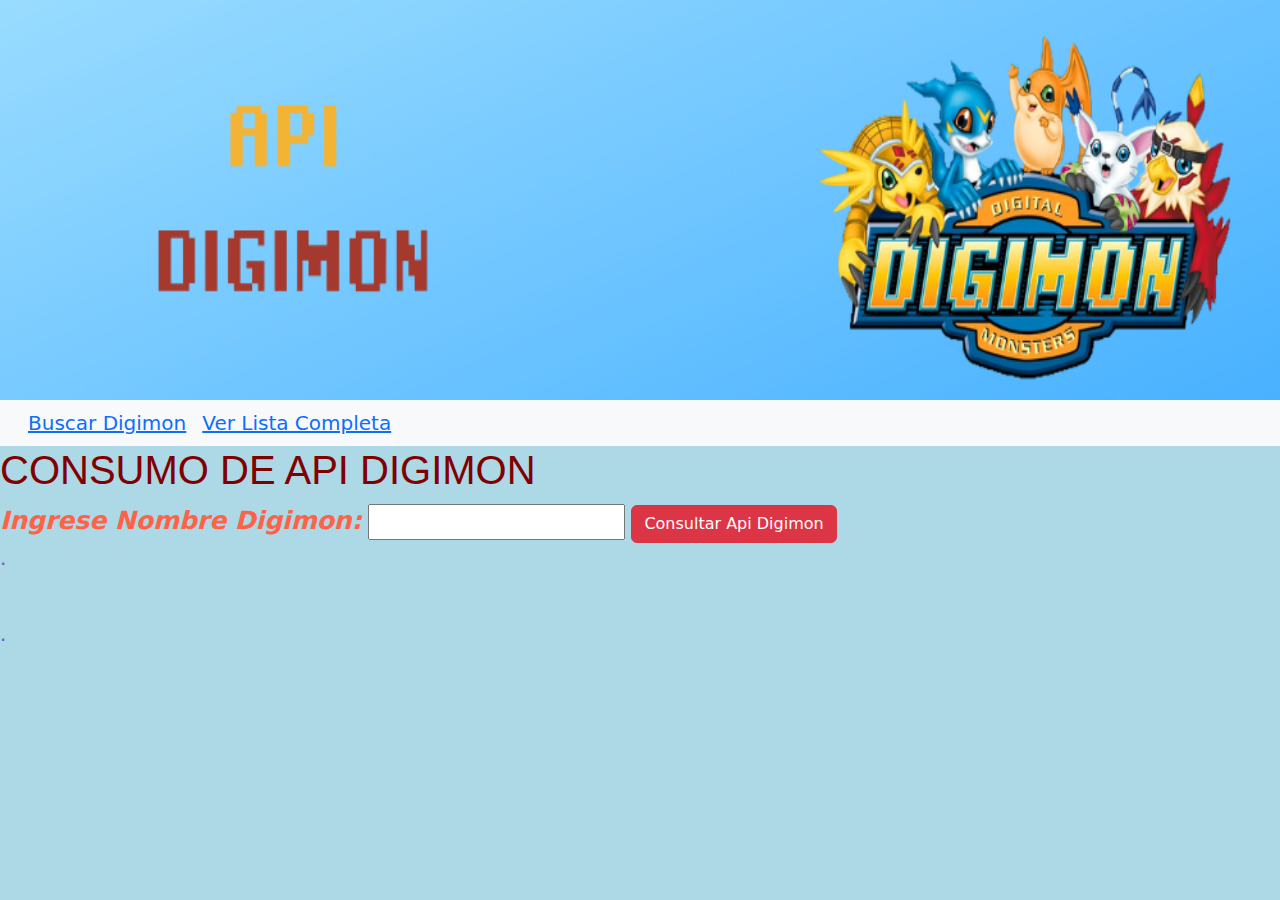
==== index.html @ 5d03bebc "priner commit" ====
<!DOCTYPE html>
<html lang="en">
<head>
    <meta charset="UTF-8">
    <meta http-equiv="X-UA-Compatible" content="IE=edge">
    <meta name="viewport" content="width=device-width, initial-scale=1.0">
    <title>Document</title>
    <link href="assets/css/styles.css" rel="stylesheet">
    <link rel="stylesheet" href="	https://cdn.jsdelivr.net/npm/bootstrap@5.3.0-alpha3/dist/css/bootstrap.min.css">
</head>
<body>

    <header>
        <img src="/assets/img/Agregar un título.png" alt="digimon" width="100%" height="400" >
    </header>
    <!--Navbar-->
    <nav class="navbar navbar-expand-lg bg-body-tertiary">
        <div class="container-fluid">
          <a class="navbar-brand" href="#"></a>
          <button class="navbar-toggler" type="button" data-bs-toggle="collapse" data-bs-target="#navbarNav" aria-controls="navbarNav" aria-expanded="false" aria-label="Toggle navigation">
            <span class="navbar-toggler-icon"></span>
          </button>
          <div class="collapse navbar-collapse" id="navbarNav">
            <ul class="navbar-nav">
                <li id="item"><a href="index.html"> Buscar Digimon </a></li>
                <a class="nav-link active" aria-current="page" href="#"></a>
              </li>
              <li id="item" ><a href="listaCompleta.html"> Ver Lista Completa </a></li>
                <a class="nav-link" href="#"></a>
              </li>
              <li class="nav-item">
                <a class="nav-link" href="#"></a>
              </li>
              <li class="nav-item">
                <a class="nav-link disabled"></a>
              </li>
            </ul>
          </div>
        </div>
      </nav>
<!--Fin Mavbar-->
   
   
    

    <h1>CONSUMO DE API DIGIMON</h1>

    <form action="" method="GET">
        <label for="nombreProporcionado">Ingrese Nombre Digimon:</label>
        <input type="text" value="" id="nombreProporcionado">
        <!--<input type="button" value="Consultar Api Digimon" onclick="consultarDigimon()">-->
        <button type="button" class="btn btn-danger" value="Consultar Api Digimon" onclick="consultarDigimon()" >Consultar Api Digimon</button>
    </form>
   
    <p id="nombreDigimon" class="textoDigimon">.</p>
    <img id="imagenDigimon" src="" alt="">
    <p id="nivelDigimon" class="textoDigimon">.</p>

    <!--
    <button onclick="consultarDigimon()">Consultar Api Digimon</button>
    -->

    <link rel="stylesheet" href="/assets/css/styles.css">
    <script src="assets/js/scripts.js"></script>
</body>
</html>
---- assets/css/styles.css ----
body{
    background-color: lightblue;
    color: white;
    font-size: 20px;

}

h1{
    color: rgb(128,0,0);
    font-family:'Franklin Gothic Medium', 'Arial Narrow', Arial, sans-serif
}
label{
    color: tomato;
    font-size: 25px;
    font-weight: bold;
    font-style: oblique;
}

#nombreDigimon{
color: slateblue;
}

#nivelDigimon{
    color: slateblue;
}

.nav-link{
    color: brown;
    font-size: 30px;
    font-weight: bold;

}
.boton{
    color:black;
    font-weight: bold;
    background-color: darkorange;
    border-radius: 15px;
}
---- assets/css/styles.css ----
body{
    background-color: lightblue;
    color: white;
    font-size: 20px;

}

h1{
    color: rgb(128,0,0);
    font-family:'Franklin Gothic Medium', 'Arial Narrow', Arial, sans-serif
}
label{
    color: tomato;
    font-size: 25px;
    font-weight: bold;
    font-style: oblique;
}

#nombreDigimon{
color: slateblue;
}

#nivelDigimon{
    color: slateblue;
}

.nav-link{
    color: brown;
    font-size: 30px;
    font-weight: bold;

}
.boton{
    color:black;
    font-weight: bold;
    background-color: darkorange;
    border-radius: 15px;
}
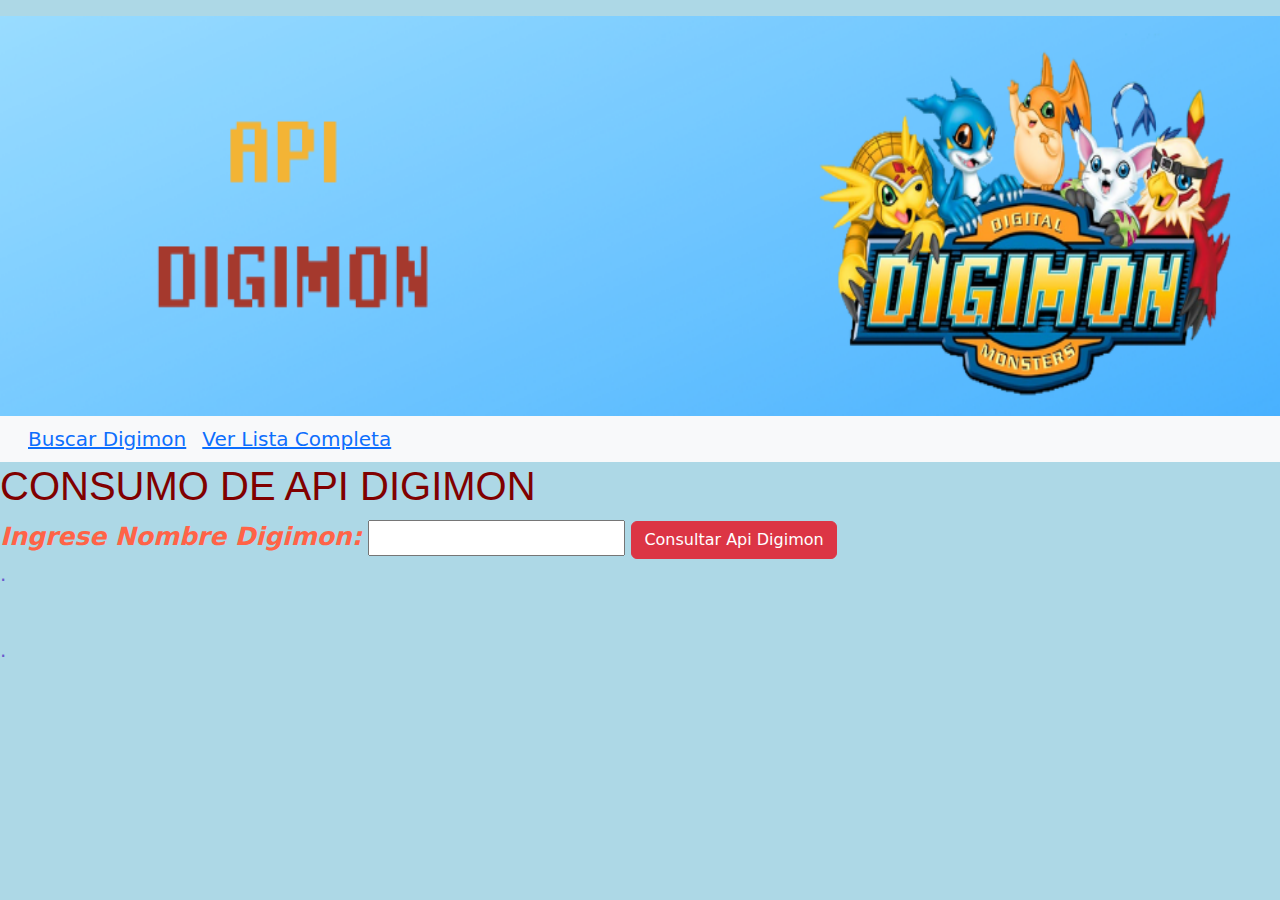
==== commit da870e61: "creamos rama gh_pages" ====
--- a/index.html
+++ b/index.html
@@ -9,7 +9,7 @@
     <link rel="stylesheet" href="	https://cdn.jsdelivr.net/npm/bootstrap@5.3.0-alpha3/dist/css/bootstrap.min.css">
 </head>
 <body>
-
+<p></p>
     <header>
         <img src="/assets/img/Agregar un título.png" alt="digimon" width="100%" height="400" >
     </header>
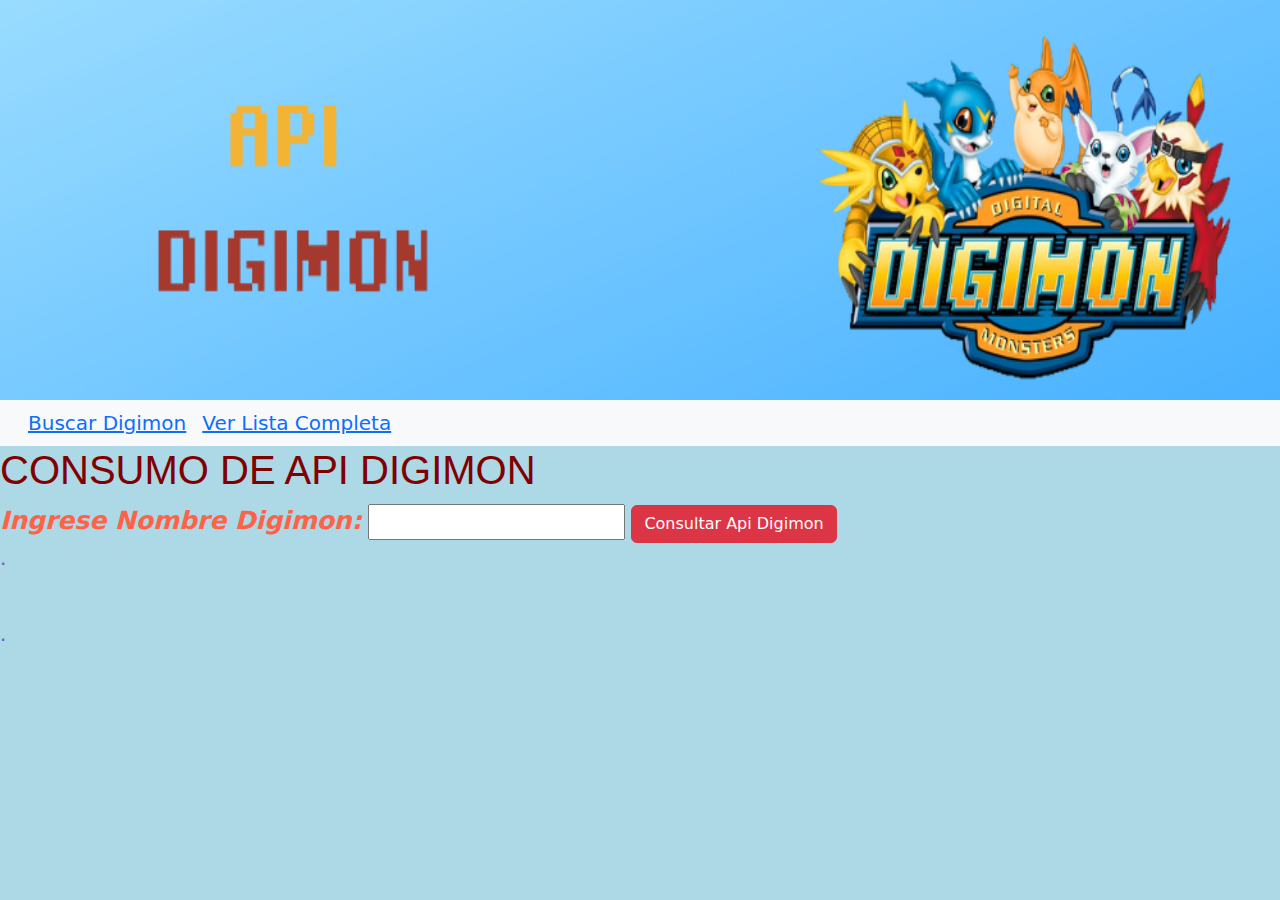
==== commit 6095c4b8: "se modifico el proyecto" ====
--- a/index.html
+++ b/index.html
@@ -9,7 +9,7 @@
     <link rel="stylesheet" href="	https://cdn.jsdelivr.net/npm/bootstrap@5.3.0-alpha3/dist/css/bootstrap.min.css">
 </head>
 <body>
-<p></p>
+
     <header>
         <img src="/assets/img/Agregar un título.png" alt="digimon" width="100%" height="400" >
     </header>
